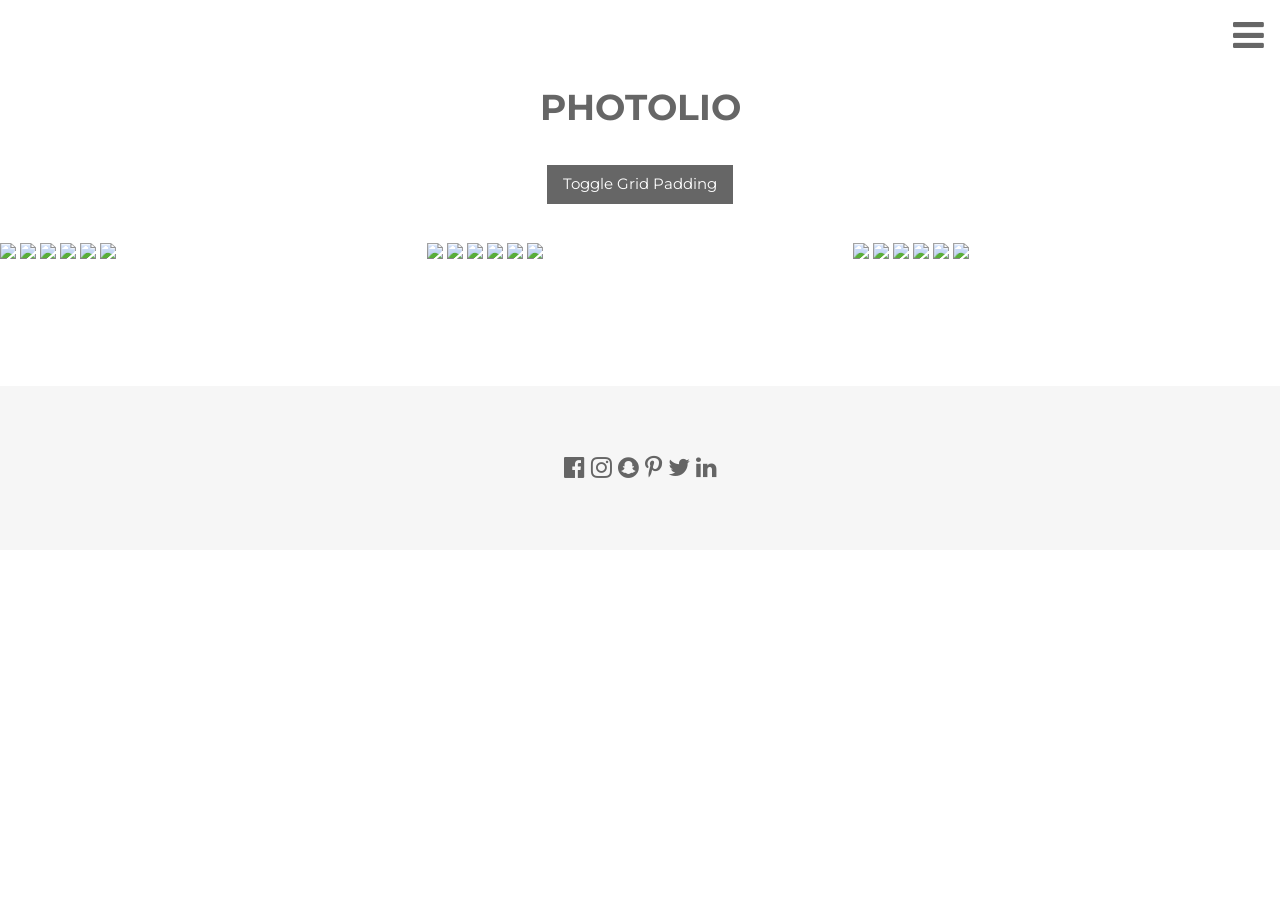
==== index.html @ bd40cbad "Update index.html" ====
<!DOCTYPE html>
<html>
<title>W3.CSS Template</title>
<meta charset="UTF-8">
<meta name="viewport" content="width=device-width, initial-scale=1">
<link rel="stylesheet" href="https://www.w3schools.com/w3css/4/w3.css">
<link rel="stylesheet" href="https://fonts.googleapis.com/css?family=Montserrat">
<link rel="stylesheet" href="https://cdnjs.cloudflare.com/ajax/libs/font-awesome/4.7.0/css/font-awesome.min.css">
<style>
body,h1 {font-family: "Montserrat", sans-serif}
img {margin-bottom: -7px}
.w3-row-padding img {margin-bottom: 12px}
</style>
<body>

<!-- Sidebar -->
<nav class="w3-sidebar w3-black w3-animate-top w3-xxlarge" style="display:none;padding-top:150px" id="mySidebar">
  <a href="javascript:void(0)" onclick="w3_close()" class="w3-button w3-black w3-xxlarge w3-padding w3-display-topright" style="padding:6px 24px">
    <i class="fa fa-remove"></i>
  </a>
  <div class="w3-bar-block w3-center">
    <a href="#" class="w3-bar-item w3-button w3-text-grey w3-hover-black">About</a>
    <a href="#" class="w3-bar-item w3-button w3-text-grey w3-hover-black">Photos</a>
    <a href="#" class="w3-bar-item w3-button w3-text-grey w3-hover-black">Shop</a>
    <a href="#" class="w3-bar-item w3-button w3-text-grey w3-hover-black">Contact</a>
  </div>
</nav>

<!-- !PAGE CONTENT! -->
<div class="w3-content" style="max-width:1500px">

<!-- Header -->
<div class="w3-opacity">
<span class="w3-button w3-xxlarge w3-white w3-right" onclick="w3_open()"><i class="fa fa-bars"></i></span> 
<div class="w3-clear"></div>
<header class="w3-center w3-margin-bottom">
  <h1><b>PHOTOLIO</b></h1>

  <p class="w3-padding-16"><button class="w3-button w3-black" onclick="myFunction()">Toggle Grid Padding</button></p>
</header>
</div>

<!-- Photo Grid -->
<div class="w3-row" id="myGrid" style="margin-bottom:128px">
  <div class="w3-third">
    <img src="https://ichef.bbci.co.uk/news/1024/branded_news/F7F7/production/_120897436_mediaitem120897432.jpg" style="width:100%">
    <img src="https://ichef.bbci.co.uk/news/1024/branded_news/99B3/production/_119174393_gettyimages-1233266678.jpg" style="width:100%">
    <img src="https://ichef.bbci.co.uk/news/1024/branded_news/F7F7/production/_120897436_mediaitem120897432.jpg" style="width:100%">
    <img src="https://ichef.bbci.co.uk/news/1024/branded_news/C923/production/_120819415_mediaitem120819414.jpg" style="width:100%">
    <img src="https://ichef.bbci.co.uk/news/1024/branded_news/99B3/production/_119174393_gettyimages-1233266678.jpg" style="width:100%">
    <img src="https://ichef.bbci.co.uk/news/1024/branded_news/F7F7/production/_120897436_mediaitem120897432.jpg" style="width:100%">
  </div>

  <div class="w3-third">
    <img src="https://ichef.bbci.co.uk/news/1024/branded_news/C923/production/_120819415_mediaitem120819414.jpg" style="width:100%">
    <img src="https://ichef.bbci.co.uk/news/1024/branded_news/13090/production/_120986977_p09y21j2.jpg" style="width:100%">
    <img src="https://ichef.bbci.co.uk/news/1024/branded_news/C6B6/production/_117307805_gettyimages-brazil-creditignaciopalacios-rightscleared.jpg" style="width:100%">
    <img src="https://ichef.bbci.co.uk/news/1024/branded_news/E696/production/_121003095_gettyimages-618304966.jpg" style="width:100%">
    <img src="https://ichef.bbci.co.uk/news/1024/branded_news/2773/production/_120999001_david-staveley-10.jpg" style="width:100%">
    <img src="https://ichef.bbci.co.uk/news/1024/branded_news/166F1/production/_120998819_gettyimages-1235681032.jpg" style="width:100%">
  </div>

  <div class="w3-third">
    <img src="https://ichef.bbci.co.uk/news/1024/branded_news/4523/production/_120999671_p09y40y3.jpg" style="width:100%">
    <img src="https://ichef.bbci.co.uk/news/1024/branded_news/4523/production/_120999671_p09y40y3.jpg" style="width:100%">
    <img src="https://ichef.bbci.co.uk/news/1024/branded_news/4523/production/_120999671_p09y40y3.jpg" style="width:100%">
    <img src="https://ichef.bbci.co.uk/news/1024/branded_news/4523/production/_120999671_p09y40y3.jpg" style="width:100%">
    <img src="https://ichef.bbci.co.uk/news/1024/branded_news/4523/production/_120999671_p09y40y3.jpg" style="width:100%">
    <img src="https://ichef.bbci.co.uk/news/1024/branded_news/4523/production/_120999671_p09y40y3.jpg" style="width:100%">
  </div>
</div>

<!-- End Page Content -->
</div>

<!-- Footer -->
<footer class="w3-container w3-padding-64 w3-light-grey w3-center w3-opacity w3-xlarge" style="margin-top:128px"> 
  <i class="fa fa-facebook-official w3-hover-opacity"></i>
  <i class="fa fa-instagram w3-hover-opacity"></i>
  <i class="fa fa-snapchat w3-hover-opacity"></i>
  <i class="fa fa-pinterest-p w3-hover-opacity"></i>
  <i class="fa fa-twitter w3-hover-opacity"></i>
  <i class="fa fa-linkedin w3-hover-opacity"></i>
  
</footer>
 
<script>
// Toggle grid padding
function myFunction() {
  var x = document.getElementById("myGrid");
  if (x.className === "w3-row") {
    x.className = "w3-row-padding";
  } else { 
    x.className = x.className.replace("w3-row-padding", "w3-row");
  }
}

// Open and close sidebar
function w3_open() {
  document.getElementById("mySidebar").style.width = "100%";
  document.getElementById("mySidebar").style.display = "block";
}

function w3_close() {
  document.getElementById("mySidebar").style.display = "none";
}
</script>

</body>
</html>
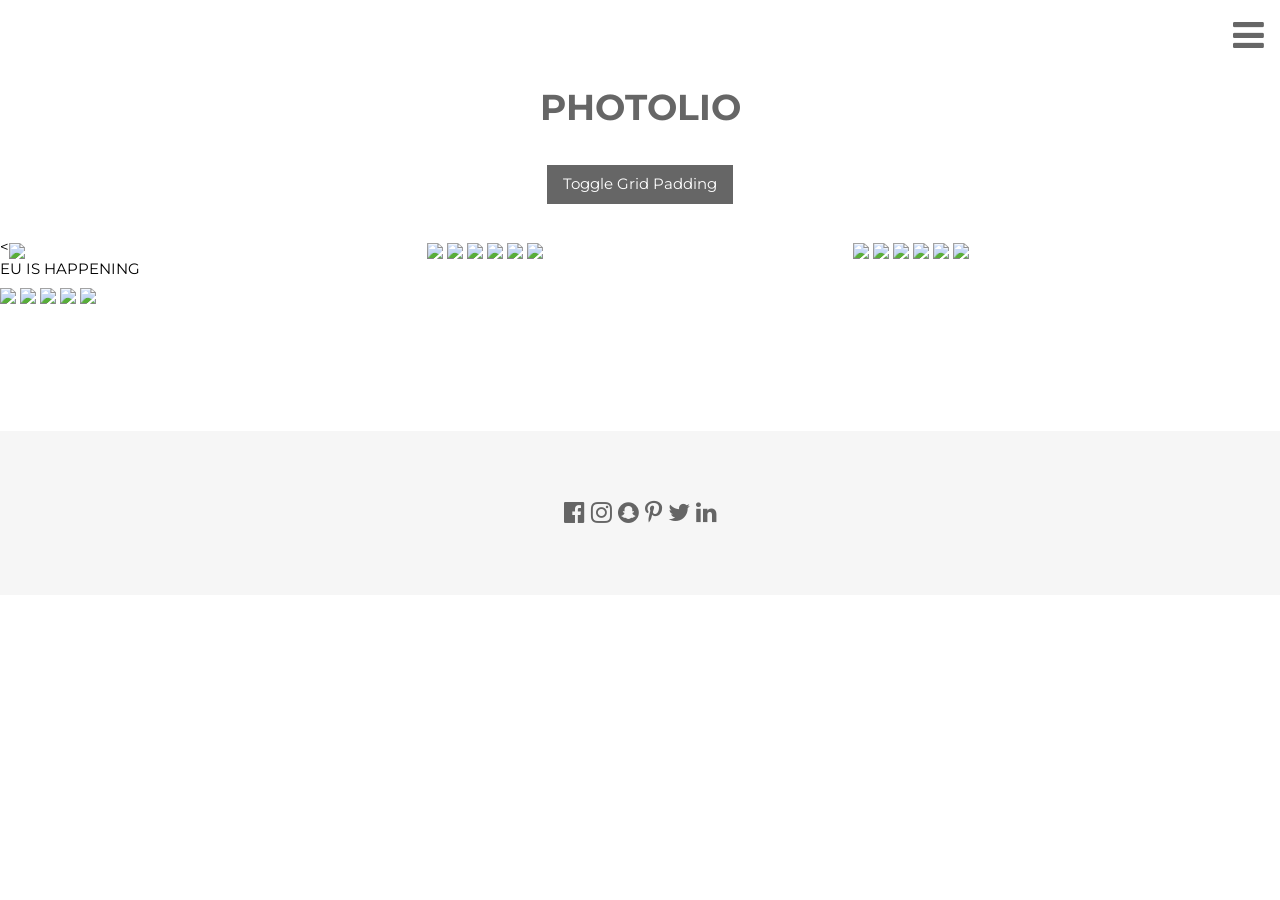
==== commit f095c9f2: "Update index.html" ====
--- a/index.html
+++ b/index.html
@@ -43,7 +43,14 @@
 <!-- Photo Grid -->
 <div class="w3-row" id="myGrid" style="margin-bottom:128px">
   <div class="w3-third">
-    <img src="https://ichef.bbci.co.uk/news/1024/branded_news/F7F7/production/_120897436_mediaitem120897432.jpg" style="width:100%">
+    
+<div class="container">
+  <<img src="https://ichef.bbci.co.uk/news/1024/branded_news/F7F7/production/_120897436_mediaitem120897432.jpg" class="image" style="width:100%">
+  <div class="overlay">
+    <div class="text">EU IS HAPPENING</div>
+  </div>
+</div>
+    
     <img src="https://ichef.bbci.co.uk/news/1024/branded_news/99B3/production/_119174393_gettyimages-1233266678.jpg" style="width:100%">
     <img src="https://ichef.bbci.co.uk/news/1024/branded_news/F7F7/production/_120897436_mediaitem120897432.jpg" style="width:100%">
     <img src="https://ichef.bbci.co.uk/news/1024/branded_news/C923/production/_120819415_mediaitem120819414.jpg" style="width:100%">
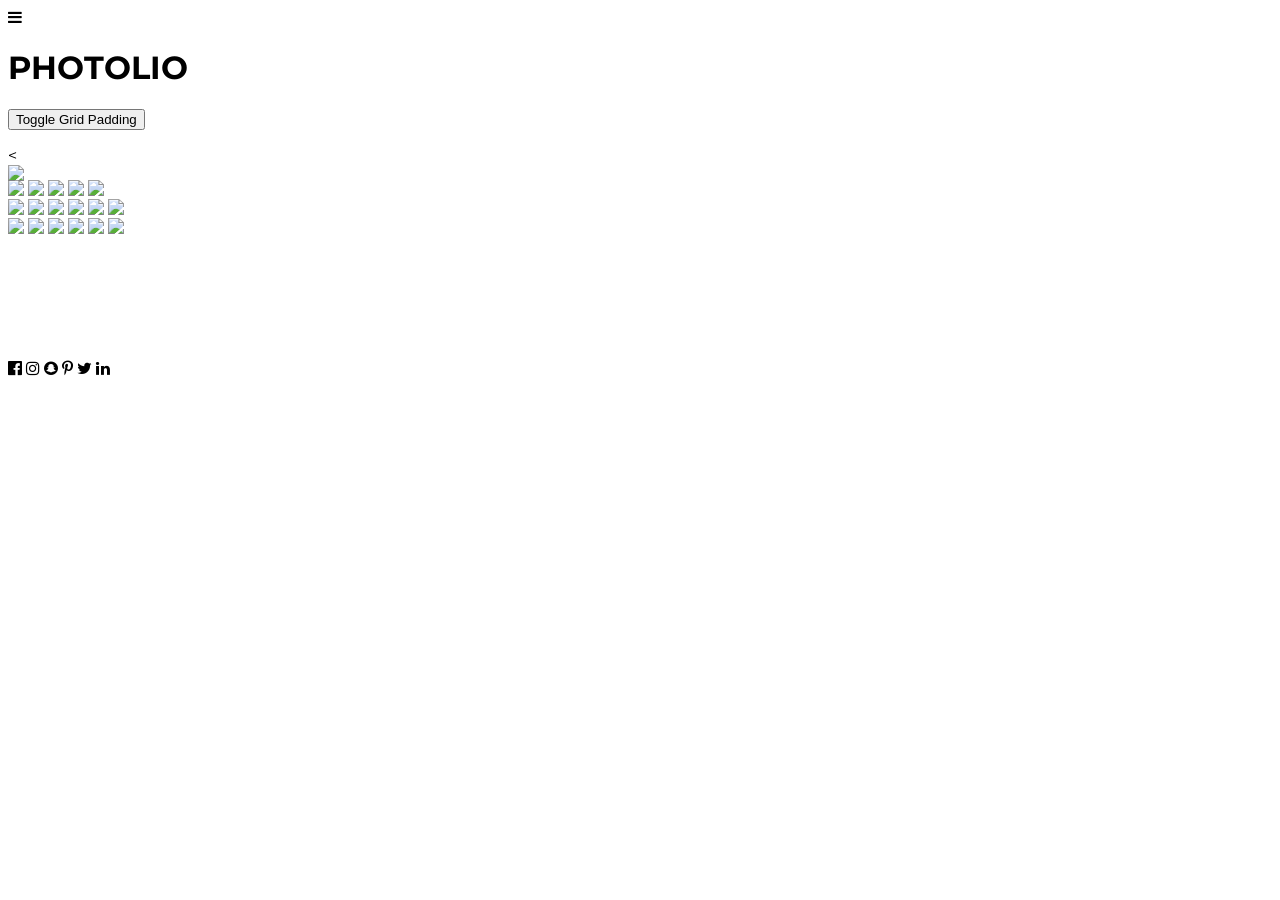
==== commit 97818e44: "Update index.html" ====
--- a/index.html
+++ b/index.html
@@ -3,7 +3,7 @@
 <title>W3.CSS Template</title>
 <meta charset="UTF-8">
 <meta name="viewport" content="width=device-width, initial-scale=1">
-<link rel="stylesheet" href="https://www.w3schools.com/w3css/4/w3.css">
+<link rel="stylesheet" href="still.css">
 <link rel="stylesheet" href="https://fonts.googleapis.com/css?family=Montserrat">
 <link rel="stylesheet" href="https://cdnjs.cloudflare.com/ajax/libs/font-awesome/4.7.0/css/font-awesome.min.css">
 <style>
--- a/still.css
+++ b/still.css
@@ -0,0 +1,37 @@
+.container {
+  position: relative;
+  width: 50%;
+}
+
+.image {
+  display: block;
+  width: 100%;
+  height: auto;
+}
+
+.overlay {
+  position: absolute;
+  top: 0;
+  bottom: 0;
+  left: 0;
+  right: 0;
+  height: 100%;
+  width: 100%;
+  opacity: 0;
+  transition: .5s ease;
+  background-color: #008CBA;
+}
+
+.container:hover .overlay {
+  opacity: 1;
+}
+
+.text {
+  color: white;
+  font-size: 20px;
+  position: absolute;
+  top: 50%;
+  left: 50%;
+  transform: translate(-50%, -50%);
+  -ms-transform: translate(-50%, -50%);
+}
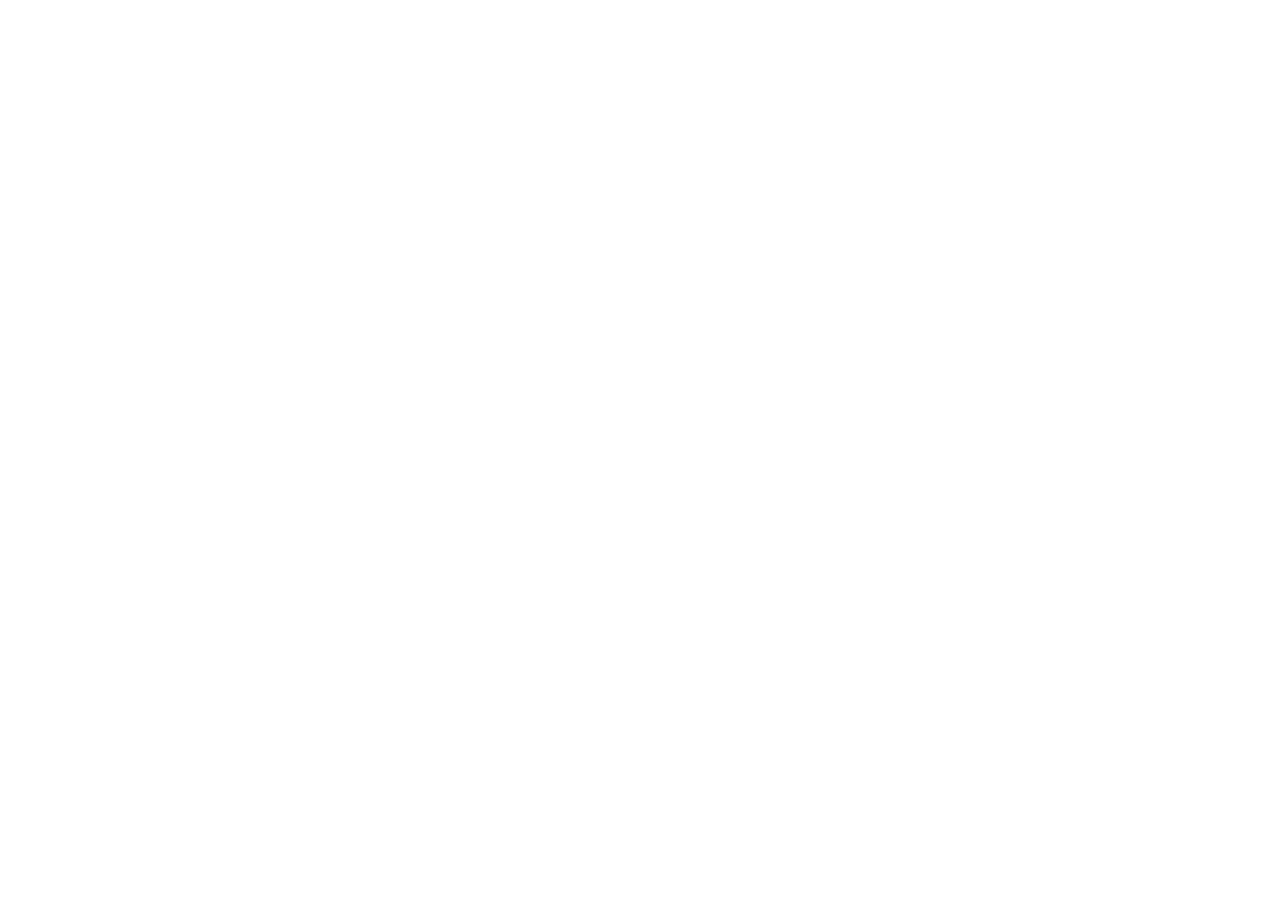
==== commit 9622bc05: "Update index.html" ====
--- a/index.html
+++ b/index.html
@@ -1,117 +1,17 @@
-<!DOCTYPE html>
-<html>
-<title>W3.CSS Template</title>
-<meta charset="UTF-8">
-<meta name="viewport" content="width=device-width, initial-scale=1">
-<link rel="stylesheet" href="still.css">
-<link rel="stylesheet" href="https://fonts.googleapis.com/css?family=Montserrat">
-<link rel="stylesheet" href="https://cdnjs.cloudflare.com/ajax/libs/font-awesome/4.7.0/css/font-awesome.min.css">
-<style>
-body,h1 {font-family: "Montserrat", sans-serif}
-img {margin-bottom: -7px}
-.w3-row-padding img {margin-bottom: 12px}
-</style>
-<body>
+<html> 
+<body> 
 
-<!-- Sidebar -->
-<nav class="w3-sidebar w3-black w3-animate-top w3-xxlarge" style="display:none;padding-top:150px" id="mySidebar">
-  <a href="javascript:void(0)" onclick="w3_close()" class="w3-button w3-black w3-xxlarge w3-padding w3-display-topright" style="padding:6px 24px">
-    <i class="fa fa-remove"></i>
-  </a>
-  <div class="w3-bar-block w3-center">
-    <a href="#" class="w3-bar-item w3-button w3-text-grey w3-hover-black">About</a>
-    <a href="#" class="w3-bar-item w3-button w3-text-grey w3-hover-black">Photos</a>
-    <a href="#" class="w3-bar-item w3-button w3-text-grey w3-hover-black">Shop</a>
-    <a href="#" class="w3-bar-item w3-button w3-text-grey w3-hover-black">Contact</a>
-  </div>
-</nav>
+<script src="https://www.gstatic.com/firebasejs/7.15.5/firebase-app.js"></script>
+<script src="https://www.gstatic.com/firebasejs/7.15.5/firebase-auth.js"></script>
+<script src="https://www.gstatic.com/firebasejs/7.15.5/firebase-database.js"></script> 
+<script id="MainScript"> 
+// CONFIGURATION 
 
-<!-- !PAGE CONTENT! -->
-<div class="w3-content" style="max-width:1500px">
 
-<!-- Header -->
-<div class="w3-opacity">
-<span class="w3-button w3-xxlarge w3-white w3-right" onclick="w3_open()"><i class="fa fa-bars"></i></span> 
-<div class="w3-clear"></div>
-<header class="w3-center w3-margin-bottom">
-  <h1><b>PHOTOLIO</b></h1>
+var firebaseConfig = { apiKey: "AIzaSyD40E81dAW_U130x27Ur_cVFZy-h1T0Jgg", authDomain: "fir-javas.firebaseapp.com", databaseURL: "https://fir-javas.firebaseio.com", projectId: "fir-javas", storageBucket: "fir-javas.appspot.com", messagingSenderld: "355152352324", appId: "1:355152352324:web:de03d674106ed7c3c01811" 
+}; 
 
-  <p class="w3-padding-16"><button class="w3-button w3-black" onclick="myFunction()">Toggle Grid Padding</button></p>
-</header>
-</div>
-
-<!-- Photo Grid -->
-<div class="w3-row" id="myGrid" style="margin-bottom:128px">
-  <div class="w3-third">
-    
-<div class="container">
-  <<img src="https://ichef.bbci.co.uk/news/1024/branded_news/F7F7/production/_120897436_mediaitem120897432.jpg" class="image" style="width:100%">
-  <div class="overlay">
-    <div class="text">EU IS HAPPENING</div>
-  </div>
-</div>
-    
-    <img src="https://ichef.bbci.co.uk/news/1024/branded_news/99B3/production/_119174393_gettyimages-1233266678.jpg" style="width:100%">
-    <img src="https://ichef.bbci.co.uk/news/1024/branded_news/F7F7/production/_120897436_mediaitem120897432.jpg" style="width:100%">
-    <img src="https://ichef.bbci.co.uk/news/1024/branded_news/C923/production/_120819415_mediaitem120819414.jpg" style="width:100%">
-    <img src="https://ichef.bbci.co.uk/news/1024/branded_news/99B3/production/_119174393_gettyimages-1233266678.jpg" style="width:100%">
-    <img src="https://ichef.bbci.co.uk/news/1024/branded_news/F7F7/production/_120897436_mediaitem120897432.jpg" style="width:100%">
-  </div>
-
-  <div class="w3-third">
-    <img src="https://ichef.bbci.co.uk/news/1024/branded_news/C923/production/_120819415_mediaitem120819414.jpg" style="width:100%">
-    <img src="https://ichef.bbci.co.uk/news/1024/branded_news/13090/production/_120986977_p09y21j2.jpg" style="width:100%">
-    <img src="https://ichef.bbci.co.uk/news/1024/branded_news/C6B6/production/_117307805_gettyimages-brazil-creditignaciopalacios-rightscleared.jpg" style="width:100%">
-    <img src="https://ichef.bbci.co.uk/news/1024/branded_news/E696/production/_121003095_gettyimages-618304966.jpg" style="width:100%">
-    <img src="https://ichef.bbci.co.uk/news/1024/branded_news/2773/production/_120999001_david-staveley-10.jpg" style="width:100%">
-    <img src="https://ichef.bbci.co.uk/news/1024/branded_news/166F1/production/_120998819_gettyimages-1235681032.jpg" style="width:100%">
-  </div>
-
-  <div class="w3-third">
-    <img src="https://ichef.bbci.co.uk/news/1024/branded_news/4523/production/_120999671_p09y40y3.jpg" style="width:100%">
-    <img src="https://ichef.bbci.co.uk/news/1024/branded_news/4523/production/_120999671_p09y40y3.jpg" style="width:100%">
-    <img src="https://ichef.bbci.co.uk/news/1024/branded_news/4523/production/_120999671_p09y40y3.jpg" style="width:100%">
-    <img src="https://ichef.bbci.co.uk/news/1024/branded_news/4523/production/_120999671_p09y40y3.jpg" style="width:100%">
-    <img src="https://ichef.bbci.co.uk/news/1024/branded_news/4523/production/_120999671_p09y40y3.jpg" style="width:100%">
-    <img src="https://ichef.bbci.co.uk/news/1024/branded_news/4523/production/_120999671_p09y40y3.jpg" style="width:100%">
-  </div>
-</div>
-
-<!-- End Page Content -->
-</div>
-
-<!-- Footer -->
-<footer class="w3-container w3-padding-64 w3-light-grey w3-center w3-opacity w3-xlarge" style="margin-top:128px"> 
-  <i class="fa fa-facebook-official w3-hover-opacity"></i>
-  <i class="fa fa-instagram w3-hover-opacity"></i>
-  <i class="fa fa-snapchat w3-hover-opacity"></i>
-  <i class="fa fa-pinterest-p w3-hover-opacity"></i>
-  <i class="fa fa-twitter w3-hover-opacity"></i>
-  <i class="fa fa-linkedin w3-hover-opacity"></i>
-  
-</footer>
- 
-<script>
-// Toggle grid padding
-function myFunction() {
-  var x = document.getElementById("myGrid");
-  if (x.className === "w3-row") {
-    x.className = "w3-row-padding";
-  } else { 
-    x.className = x.className.replace("w3-row-padding", "w3-row");
-  }
-}
-
-// Open and close sidebar
-function w3_open() {
-  document.getElementById("mySidebar").style.width = "100%";
-  document.getElementById("mySidebar").style.display = "block";
-}
-
-function w3_close() {
-  document.getElementById("mySidebar").style.display = "none";
-}
-</script>
-
+firebase.initializeApp(firebaseConfig); </script>
 </body>
-</html>
+</html> 
+ 
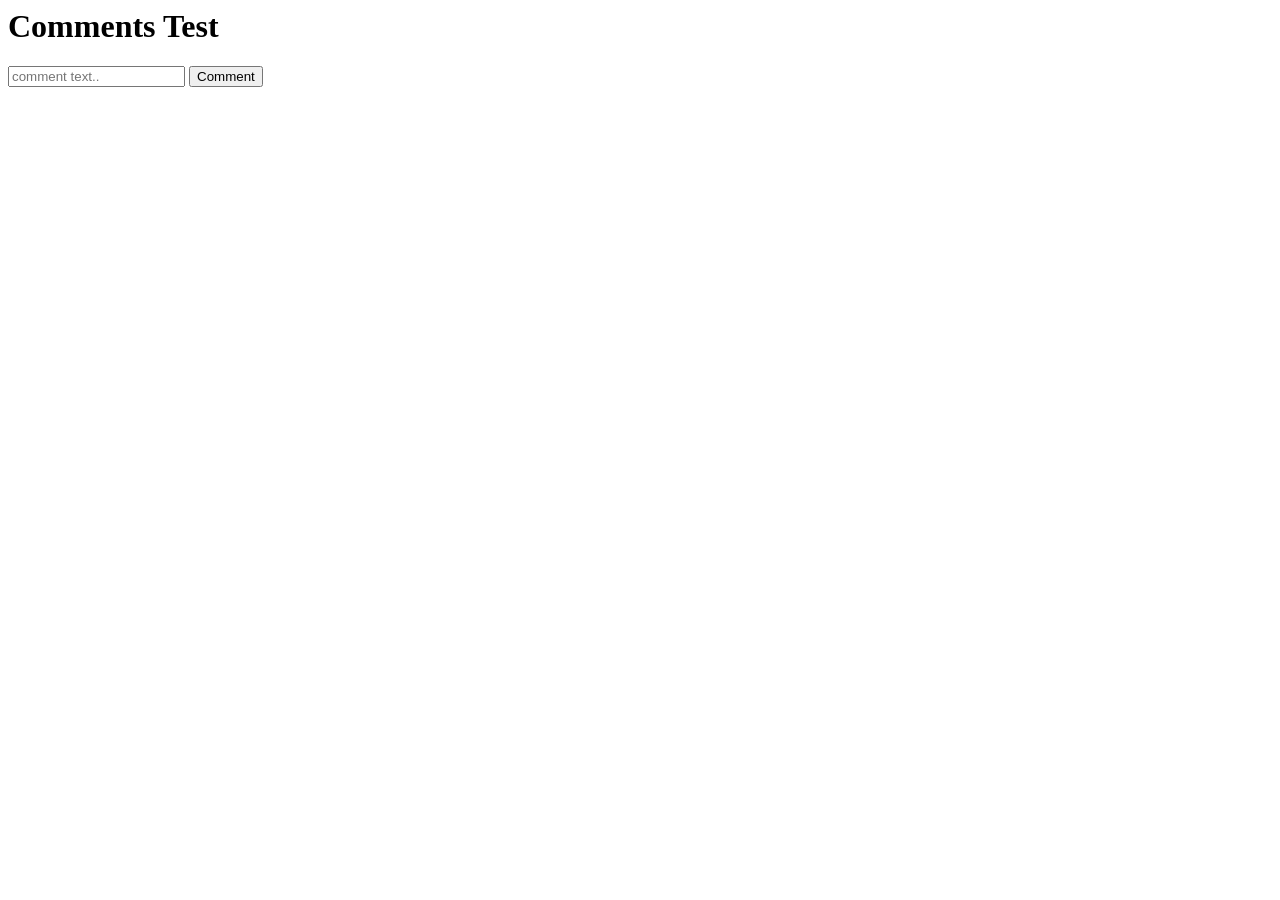
==== commit fc14f27f: "s" ====
--- a/index.html
+++ b/index.html
@@ -1,17 +1,28 @@
-<html> 
-<body> 
+<html>
 
-<script src="https://www.gstatic.com/firebasejs/7.15.5/firebase-app.js"></script>
-<script src="https://www.gstatic.com/firebasejs/7.15.5/firebase-auth.js"></script>
-<script src="https://www.gstatic.com/firebasejs/7.15.5/firebase-database.js"></script> 
-<script id="MainScript"> 
-// CONFIGURATION 
+  <head>
+    <script src="https://cdn.firebase.com/js/client/2.2.7/firebase.js"></script>
+    <script src="https://ajax.googleapis.com/ajax/libs/jquery/2.1.4/jquery.min.js"></script>
+    <script src="test.js"></script>
+
+  </head>
+
+  <body>
+    <h1>Comments Test</h1>
+
+    <div class="comment-form">
+      <form>
+        <input type="text" class="comment-text" placeholder="comment text.."/>
+        <input type="submit" value="Comment"/>
+      </form>
+    </div>
+
+    <div class="comments">
+      <ul class="comments-list">
+      </ul>
+    </div>
 
 
-var firebaseConfig = { apiKey: "AIzaSyD40E81dAW_U130x27Ur_cVFZy-h1T0Jgg", authDomain: "fir-javas.firebaseapp.com", databaseURL: "https://fir-javas.firebaseio.com", projectId: "fir-javas", storageBucket: "fir-javas.appspot.com", messagingSenderld: "355152352324", appId: "1:355152352324:web:de03d674106ed7c3c01811" 
-}; 
+  </body>
 
-firebase.initializeApp(firebaseConfig); </script>
-</body>
-</html> 
- +</html>
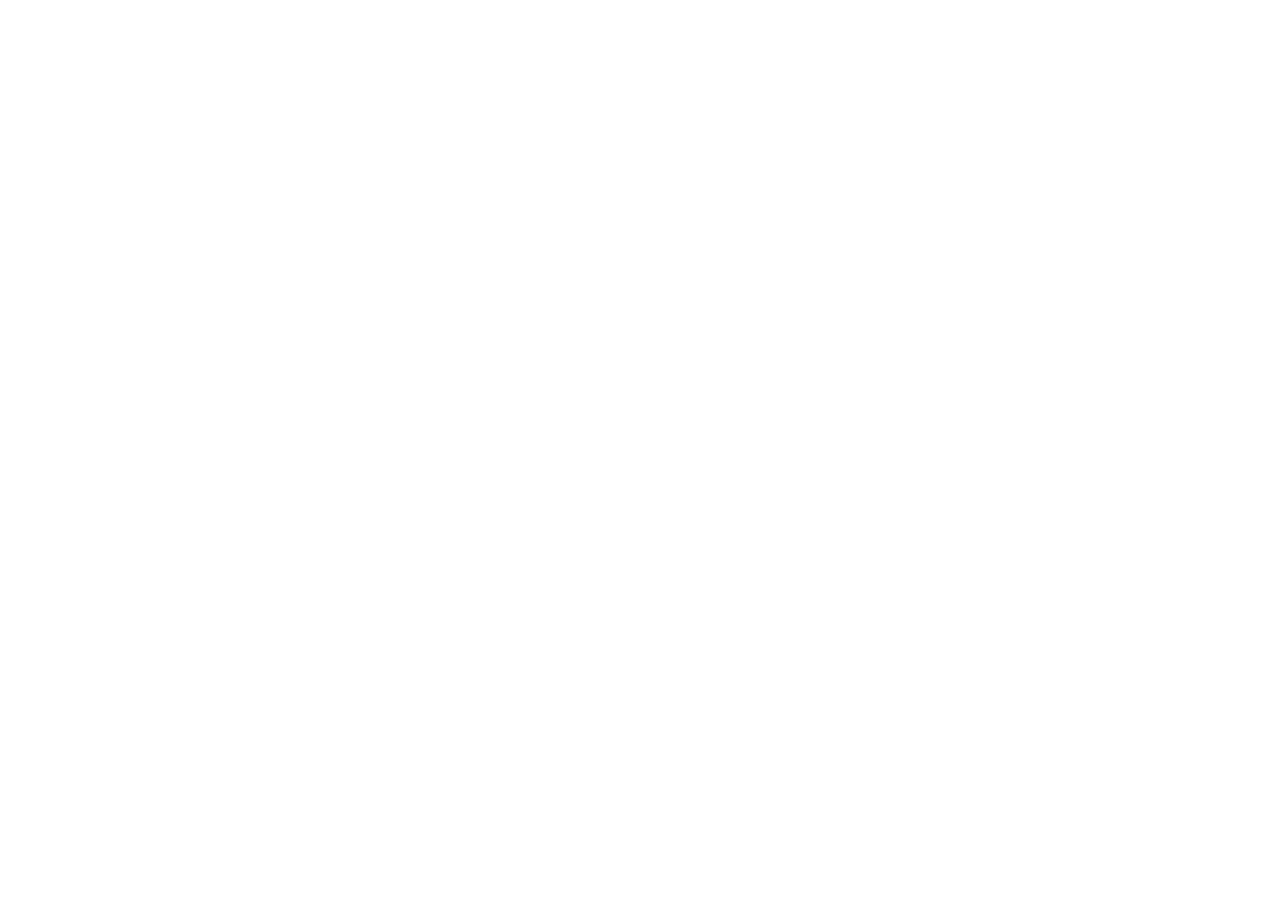
==== commit df9dacf2: "something" ====
--- a/index.html
+++ b/index.html
@@ -8,19 +8,10 @@
   </head>
 
   <body>
-    <h1>Comments Test</h1>
 
-    <div class="comment-form">
-      <form>
-        <input type="text" class="comment-text" placeholder="comment text.."/>
-        <input type="submit" value="Comment"/>
-      </form>
-    </div>
 
-    <div class="comments">
-      <ul class="comments-list">
-      </ul>
-    </div>
+    <p id="demo"></p>
+
 
 
   </body>
